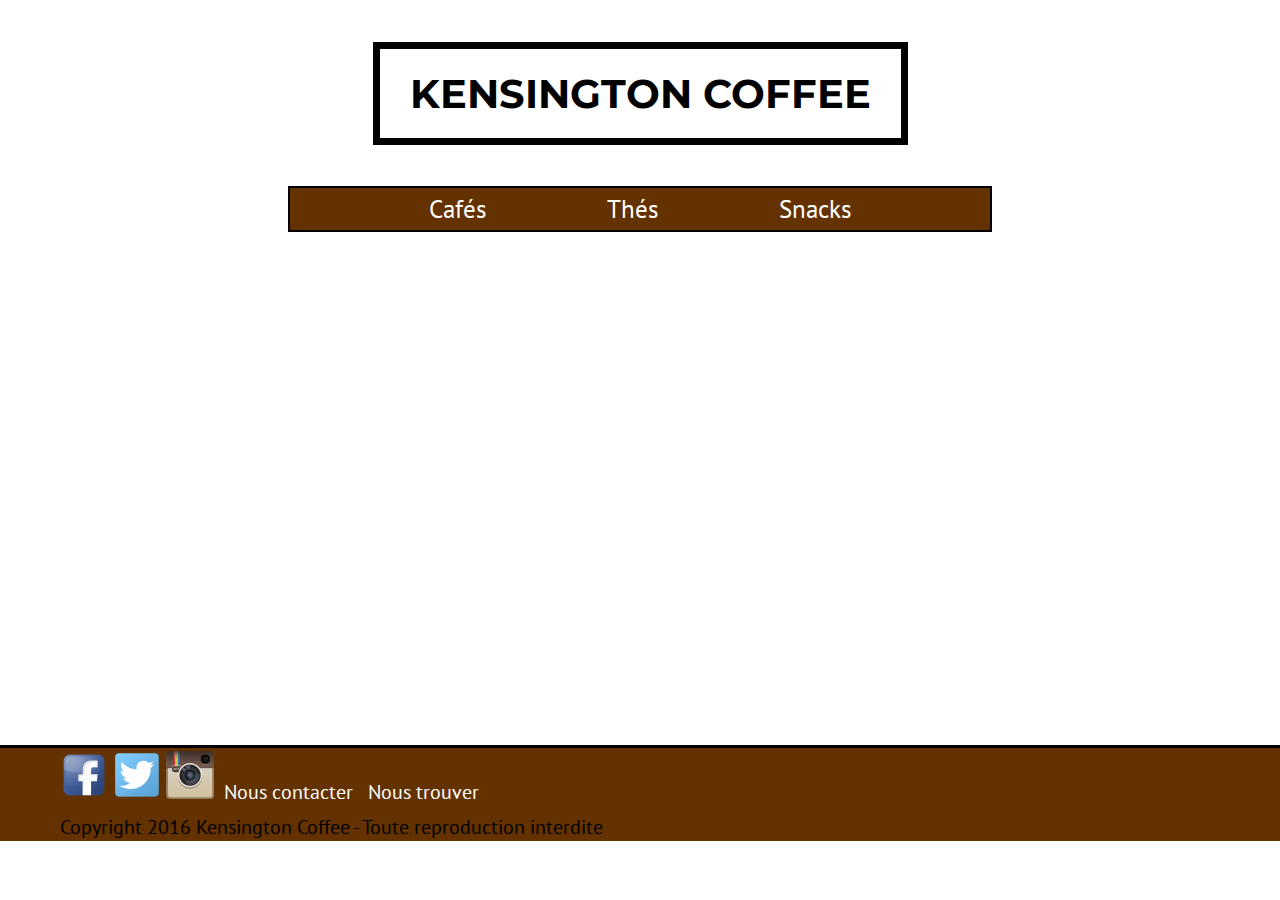
==== index.html @ b01752de "Update index.html" ====
<!DOCTYPE html>
<html lang="fr-FR">
	
	<head>
		<title>Kensington Coffee / Nancy</title>
		<meta charset="utf-8">
		<link rel="stylesheet" href="stylesheets/style.css">
		<link href='https://fonts.googleapis.com/css?family=PT+Sans' rel='stylesheet' type='text/css'>
		<link href='https://fonts.googleapis.com/css?family=Montserrat:400,700' rel='stylesheet' type='text/css'>
		
	</head>
	
	<body>
		<header>
				<h1><a class="index" href="index.html"><span id="Ken">kensington coffee</span></a></h1>
			<nav>
				<div class="table">
					<ul>
						<li class="menu-cafe">
							<a href="cafés.html">Cafés</a>
						</li>
						<li class="menu-the">
							<a href="thés.html">Thés</a>
						</li>
						<li class="menu-snack">
							<a href="snacks.html">Snacks</a>
						</li>
					</ul>
				</div>
			</nav>
		</header>

		<p class="corps">Salut tout le monde !</p>

		<footer>
			<a href="https://www.facebook.com/Kensington-Coffee-131442420255607/?fref=ts"><img src="facebook-icon.png"></a>&nbsp;<a href="http://www.twitter.com/"><img src="twitter-icon.png"></a>&nbsp;<a href="http://www.instagram.com/"><img src="instagram-icon.png"></a>&nbsp;
			<a class="link" href="mailto:">Nous contacter</a>&nbsp;&nbsp;
			<a class="link" href="https://www.google.fr/maps/place/Kensington+Coffee/@48.6900648,6.1838382,20z/data=!4m5!3m4!1s0x0000000000000000:0x55b6ea01e1d66cd2!8m2!3d48.6900304!4d6.1838691">Nous trouver</a>
			<p id="copyright">Copyright 2016 Kensington Coffee - Toute reproduction interdite</p>
		</footer>
	</body>
</html>
---- stylesheets/style.css ----
body{
	font-family: "PT Sans", sans-serif;
	font-size: 20px;
	margin: 0px;
	padding: 0px;
	background-image: url(images/fond_header.jpg);
	background-position: center;
	background-repeat: no-repeat;
	background-size: cover;
	background-attachment: fixed;
}

header{
	padding-top: 40px;
	height: 200px;
	text-align: center;
}

.index{
	text-decoration: none;
	color: black;
}

#Ken{
	background-color: white;
	border: 7px solid black;
	font-family: "Montserrat", sans-serif;
	padding: 20px 30px;
	font-size: 40px;
	text-transform: uppercase;
	text-align: center;

}


nav li{
	list-style-type: none;
	float: left;
}

li{
	margin-bottom: 0px
}

nav ul{
	margin: 0px;
	padding: 0px;
}

nav{
	width: 700px;
	margin: 67px auto;
	background-color: rgb(100, 50, 0);
	border: 2px solid black;
}

nav a{
	display: inline-block;
	text-decoration: none;
	padding: 5px 60px;
	color: white;
	text-transform: capitalize;
	font-size: 25px;
}

.table{
	display: table;
	margin: 0 auto;

}

.menu-cafe:hover{
	border-top: 3px solid black;
	background-color: rgb(60, 30, 0);
}

.menu-the:hover{
	border-top: 3px solid black;
	background-color: rgb(60, 30, 0);
}

.menu-snack:hover{
	border-top: 3px solid black;
	background-color: rgb(60, 30, 0);
}

nav li:hover a{
	padding: 1px 60px 5px 60px;
}

.corps{
	width: 800px;
	height: 500px;
	margin: 0px 0px 0px 170px;
	padding: 5px 0px 0px 50px;
	text-align: left;
	color: white;
}

footer{
	padding: 3px 0px 0px 60px;
	width: auto;
	margin: 0px auto;
	height: 90px;
	border-top: 3px solid black;
	text-align: left;
	line-height: 15px;
	background-color: rgb(100, 50, 0);

}

.link{
	display: inline-block;
	text-decoration: none;
	color: white;
	margin: 0px auto;
	
	
}
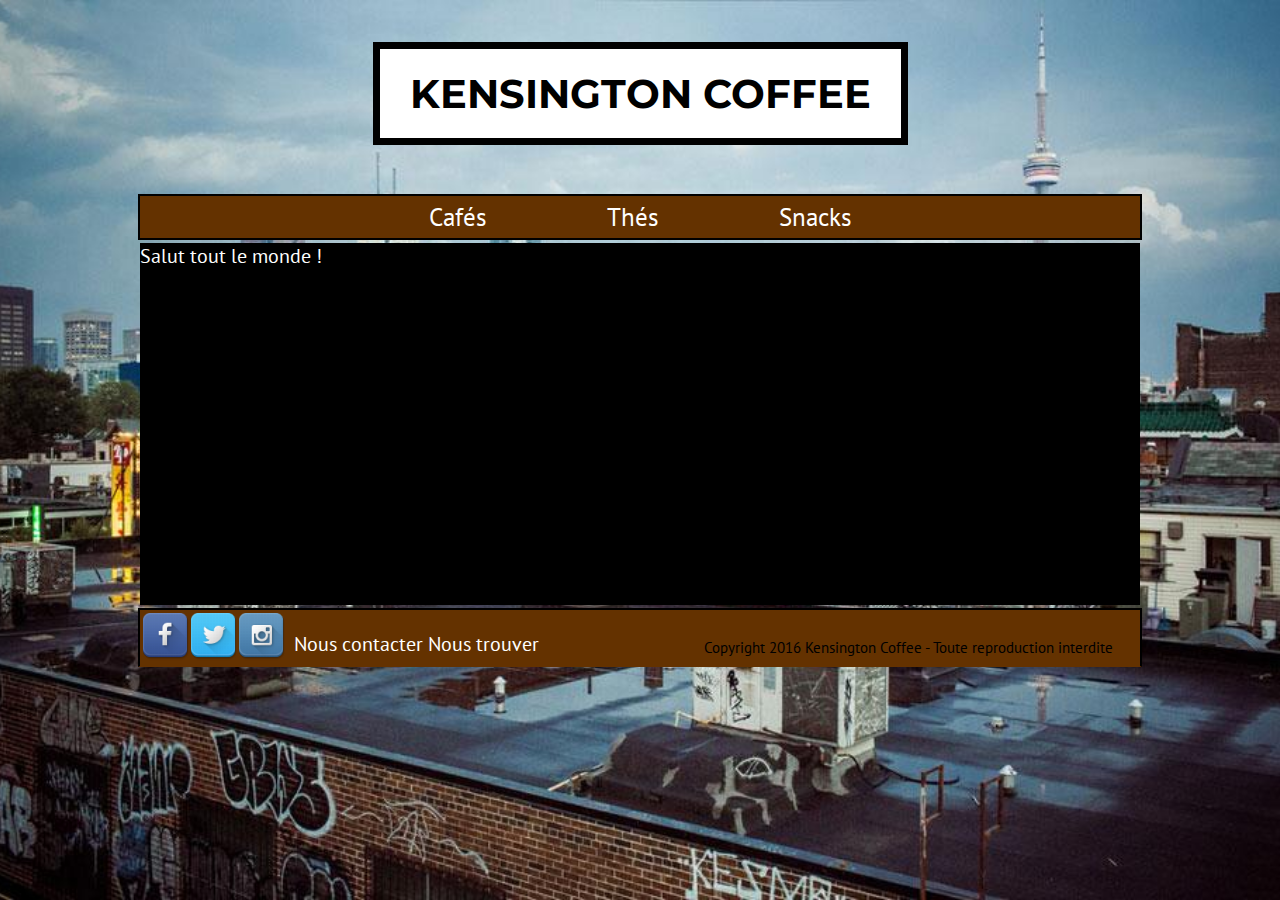
==== commit dd43e439: "Update index.html" ====
--- a/index.html
+++ b/index.html
@@ -33,8 +33,8 @@
 		<p class="corps">Salut tout le monde !</p>
 
 		<footer>
-			<a href="https://www.facebook.com/Kensington-Coffee-131442420255607/?fref=ts"><img src="facebook-icon.png"></a>&nbsp;<a href="http://www.twitter.com/"><img src="twitter-icon.png"></a>&nbsp;<a href="http://www.instagram.com/"><img src="instagram-icon.png"></a>&nbsp;
-			<a class="link" href="mailto:">Nous contacter</a>&nbsp;&nbsp;
+			<span id="links"><a href="https://www.facebook.com/Kensington-Coffee-131442420255607/?fref=ts"><img src="facebook-icon.png"></a><a href="http://www.twitter.com/"><img src="twitter-icon.png"></a><a href="http://www.instagram.com/"><img src="instagram-icon.png"></a>&nbsp;</span>
+			<a class="link" href="mailto:">Nous contacter</a>
 			<a class="link" href="https://www.google.fr/maps/place/Kensington+Coffee/@48.6900648,6.1838382,20z/data=!4m5!3m4!1s0x0000000000000000:0x55b6ea01e1d66cd2!8m2!3d48.6900304!4d6.1838691">Nous trouver</a>
 			<p id="copyright">Copyright 2016 Kensington Coffee - Toute reproduction interdite</p>
 		</footer>
--- a/stylesheets/style.css
+++ b/stylesheets/style.css
@@ -3,7 +3,7 @@
 	font-size: 20px;
 	margin: 0px;
 	padding: 0px;
-	background-image: url(images/fond_header.jpg);
+	background-image: url(../fond_header.jpg);
 	background-position: center;
 	background-repeat: no-repeat;
 	background-size: cover;
@@ -48,8 +48,8 @@
 }
 
 nav{
-	width: 700px;
-	margin: 67px auto;
+	width: 1000px;
+	margin: 75px auto;
 	background-color: rgb(100, 50, 0);
 	border: 2px solid black;
 }
@@ -89,24 +89,28 @@
 }
 
 .corps{
-	width: 800px;
-	height: 500px;
-	margin: 0px 0px 0px 170px;
-	padding: 5px 0px 0px 50px;
+	width: 1000px;
+	height: 362px;
+	margin: 3px auto;
 	text-align: left;
+	background-color: black;
 	color: white;
 }
 
 footer{
-	padding: 3px 0px 0px 60px;
-	width: auto;
+	width: 1000px;
 	margin: 0px auto;
-	height: 90px;
-	border-top: 3px solid black;
+	height: 56px;
+	border: 2px solid black;
+	border-bottom: 1px solid rgb(100, 50, 0);
 	text-align: left;
-	line-height: 15px;
 	background-color: rgb(100, 50, 0);
+}
 
+#links{
+	position: relative;
+	top: 3px;
+	left: 3px;
 }
 
 .link{
@@ -114,6 +118,16 @@
 	text-decoration: none;
 	color: white;
 	margin: 0px auto;
-	
-	
+	position: relative;
+	bottom: 7px;
 }
+
+#copyright{
+	display: inline-block;
+	position: relative;
+	margin: 0px;
+	padding: 0px;
+	right: -160px;
+	bottom: 5px;
+	font-size: 15px;
+}
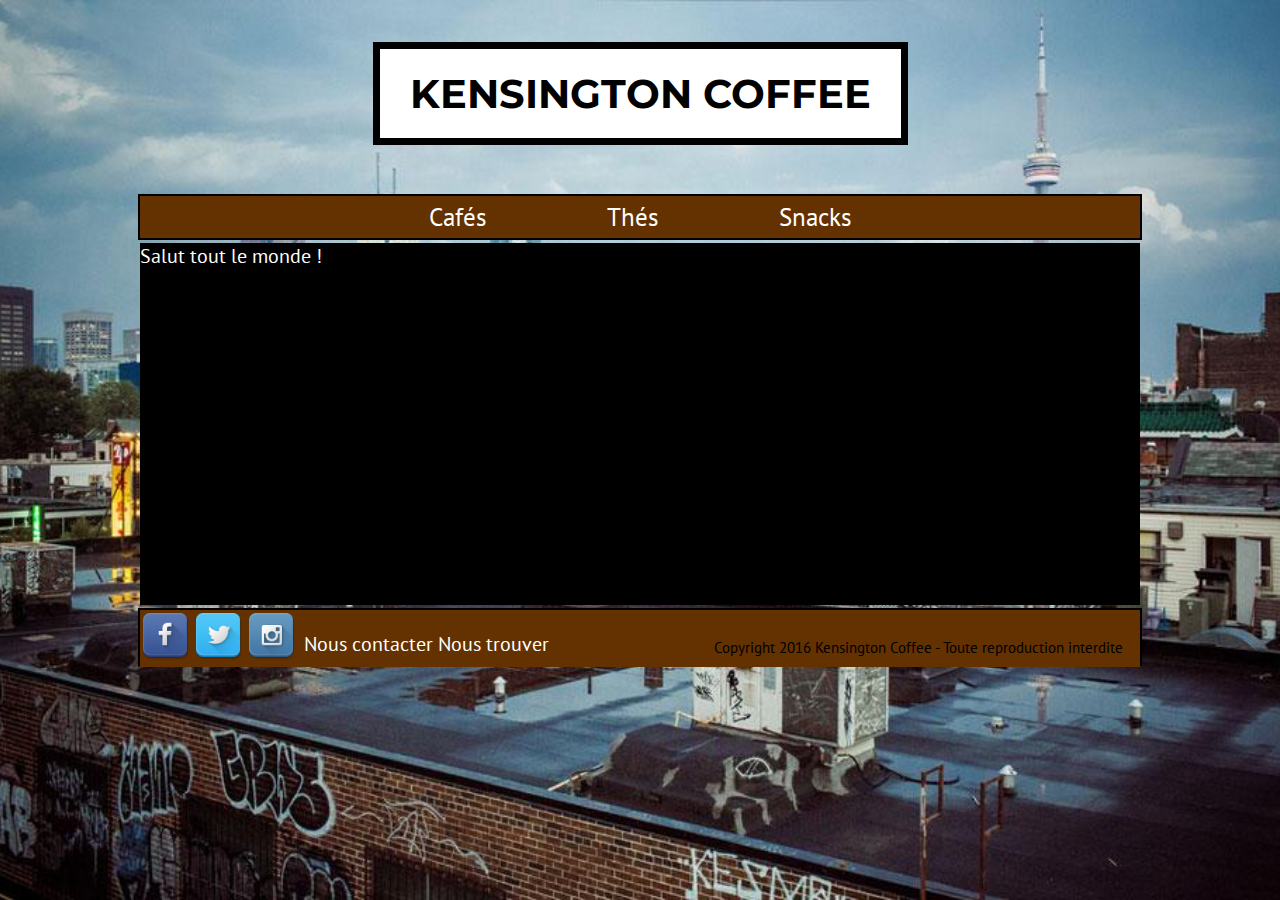
==== commit b4455051: "Update index.html" ====
--- a/index.html
+++ b/index.html
@@ -33,7 +33,7 @@
 		<p class="corps">Salut tout le monde !</p>
 
 		<footer>
-			<span id="links"><a href="https://www.facebook.com/Kensington-Coffee-131442420255607/?fref=ts"><img src="facebook-icon.png"></a><a href="http://www.twitter.com/"><img src="twitter-icon.png"></a><a href="http://www.instagram.com/"><img src="instagram-icon.png"></a>&nbsp;</span>
+			<span id="links"><a href="https://www.facebook.com/Kensington-Coffee-131442420255607/?fref=ts"><img src="facebook-icon.png"></a>&nbsp;<a href="http://www.twitter.com/"><img src="twitter-icon.png"></a>&nbsp;<a href="http://www.instagram.com/"><img src="instagram-icon.png"></a>&nbsp;</span>
 			<a class="link" href="mailto:">Nous contacter</a>
 			<a class="link" href="https://www.google.fr/maps/place/Kensington+Coffee/@48.6900648,6.1838382,20z/data=!4m5!3m4!1s0x0000000000000000:0x55b6ea01e1d66cd2!8m2!3d48.6900304!4d6.1838691">Nous trouver</a>
 			<p id="copyright">Copyright 2016 Kensington Coffee - Toute reproduction interdite</p>
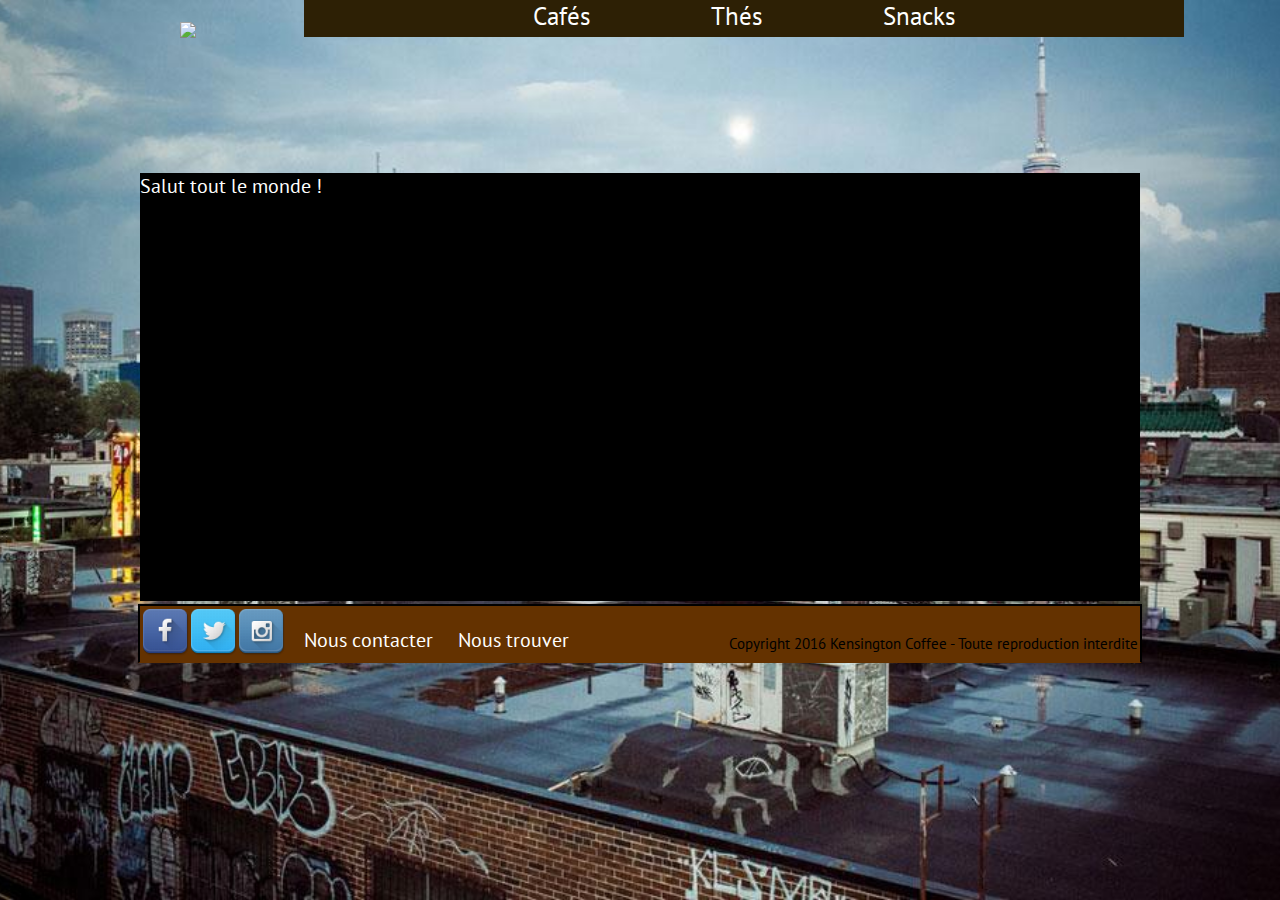
==== commit 4b42de54: "Update index.html" ====
--- a/index.html
+++ b/index.html
@@ -12,7 +12,7 @@
 	
 	<body>
 		<header>
-				<h1><a class="index" href="index.html"><span id="Ken">kensington coffee</span></a></h1>
+				<span id="Ken"><h1><img src="images/logo.png"><a class="index" href="index.html">kensington coffee</a></h1></span>
 			<nav>
 				<div class="table">
 					<ul>
@@ -33,9 +33,9 @@
 		<p class="corps">Salut tout le monde !</p>
 
 		<footer>
-			<span id="links"><a href="https://www.facebook.com/Kensington-Coffee-131442420255607/?fref=ts"><img src="facebook-icon.png"></a>&nbsp;<a href="http://www.twitter.com/"><img src="twitter-icon.png"></a>&nbsp;<a href="http://www.instagram.com/"><img src="instagram-icon.png"></a>&nbsp;</span>
-			<a class="link" href="mailto:">Nous contacter</a>
-			<a class="link" href="https://www.google.fr/maps/place/Kensington+Coffee/@48.6900648,6.1838382,20z/data=!4m5!3m4!1s0x0000000000000000:0x55b6ea01e1d66cd2!8m2!3d48.6900304!4d6.1838691">Nous trouver</a>
+				<span id="links"><a href="https://www.facebook.com/Kensington-Coffee-131442420255607/?fref=ts"><img src="facebook-icon.png"></a><a href="http://www.twitter.com/"><img src="twitter-icon.png"></a><a href="http://www.instagram.com/"><img src="instagram-icon.png"></a></span>
+				<a class="link" href="mailto:">Nous contacter</a>
+				<a class="link" href="https://www.google.fr/maps/place/Kensington+Coffee/@48.6900648,6.1838382,20z/data=!4m5!3m4!1s0x0000000000000000:0x55b6ea01e1d66cd2!8m2!3d48.6900304!4d6.1838691">Nous trouver</a>
 			<p id="copyright">Copyright 2016 Kensington Coffee - Toute reproduction interdite</p>
 		</footer>
 	</body>
--- a/stylesheets/style.css
+++ b/stylesheets/style.css
@@ -11,26 +11,28 @@
 }
 
 header{
-	padding-top: 40px;
-	height: 200px;
-	text-align: center;
+	display: inline-block;
+	height: 170px;
+	width: 500px;
+	margin-left: 180px;
+	margin-top: 0px;
+	position: relative;
+	top: -30px;
+}
+
+#Ken{
+	display: inline-block;
+
 }
 
 .index{
+	position: relative;
+	top: -100px;
 	text-decoration: none;
 	color: black;
+	text-transform: capitalize;
 }
 
-#Ken{
-	background-color: white;
-	border: 7px solid black;
-	font-family: "Montserrat", sans-serif;
-	padding: 20px 30px;
-	font-size: 40px;
-	text-transform: uppercase;
-	text-align: center;
-
-}
 
 
 nav li{
@@ -48,10 +50,12 @@
 }
 
 nav{
-	width: 1000px;
-	margin: 75px auto;
-	background-color: rgb(100, 50, 0);
-	border: 2px solid black;
+	position: relative;
+	top: -80.5px;
+	left: 124px;
+	width: 880px;
+	margin: 0;
+	background-color: rgb(45, 32, 5);
 }
 
 nav a{
@@ -86,11 +90,12 @@
 
 nav li:hover a{
 	padding: 1px 60px 5px 60px;
+	color: white;
 }
 
 .corps{
 	width: 1000px;
-	height: 362px;
+	height: 428px;
 	margin: 3px auto;
 	text-align: left;
 	background-color: black;
@@ -117,9 +122,10 @@
 	display: inline-block;
 	text-decoration: none;
 	color: white;
-	margin: 0px auto;
+	margin: 0px 10px;
 	position: relative;
 	bottom: 7px;
+	left: 5px;
 }
 
 #copyright{
@@ -127,7 +133,7 @@
 	position: relative;
 	margin: 0px;
 	padding: 0px;
-	right: -160px;
+	right: -150px;
 	bottom: 5px;
 	font-size: 15px;
 }
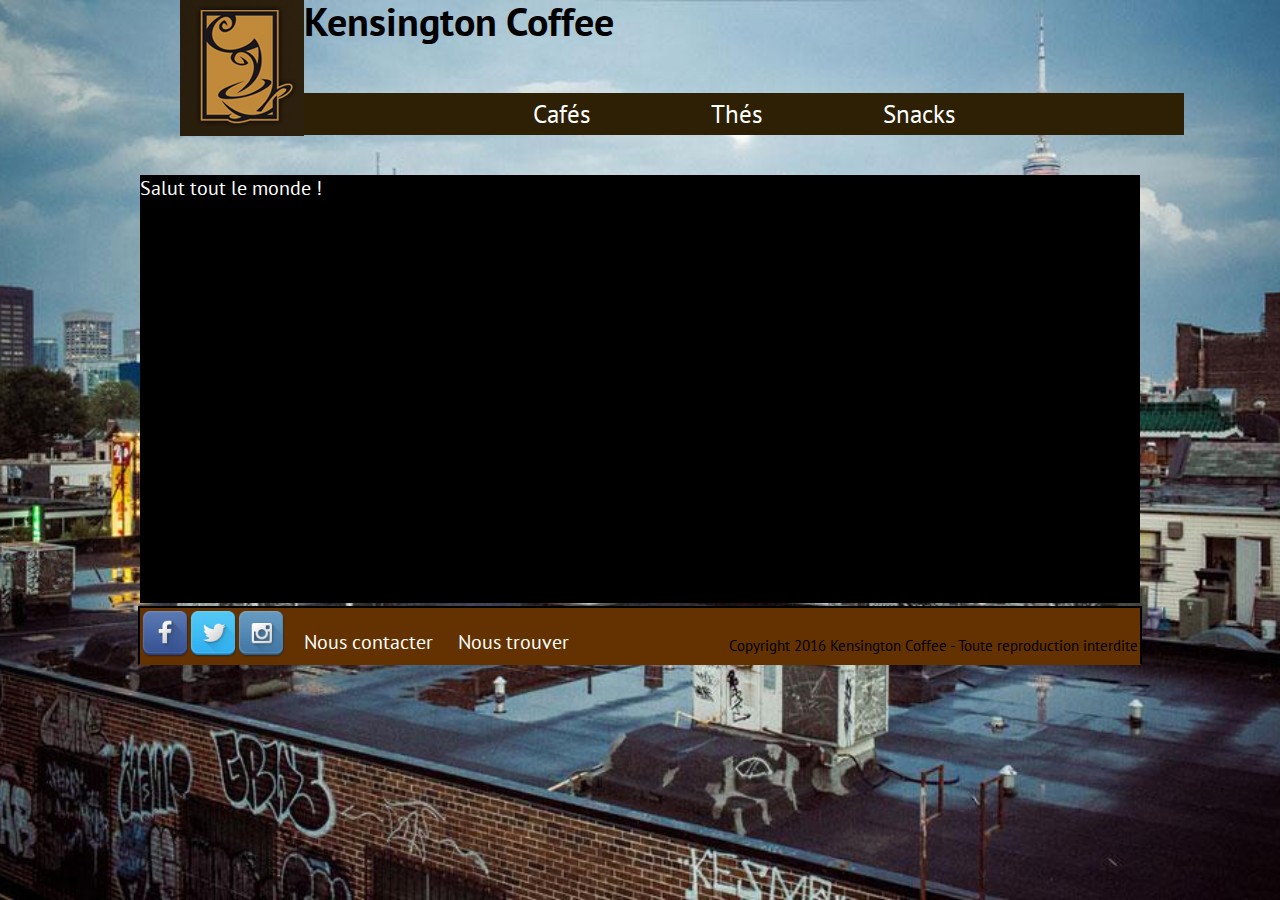
==== commit 67ae9034: "Update index.html" ====
--- a/index.html
+++ b/index.html
@@ -12,7 +12,7 @@
 	
 	<body>
 		<header>
-				<span id="Ken"><h1><img src="images/logo.png"><a class="index" href="index.html">kensington coffee</a></h1></span>
+				<span id="Ken"><h1><img src="logo.png"><a class="index" href="index.html">kensington coffee</a></h1></span>
 			<nav>
 				<div class="table">
 					<ul>
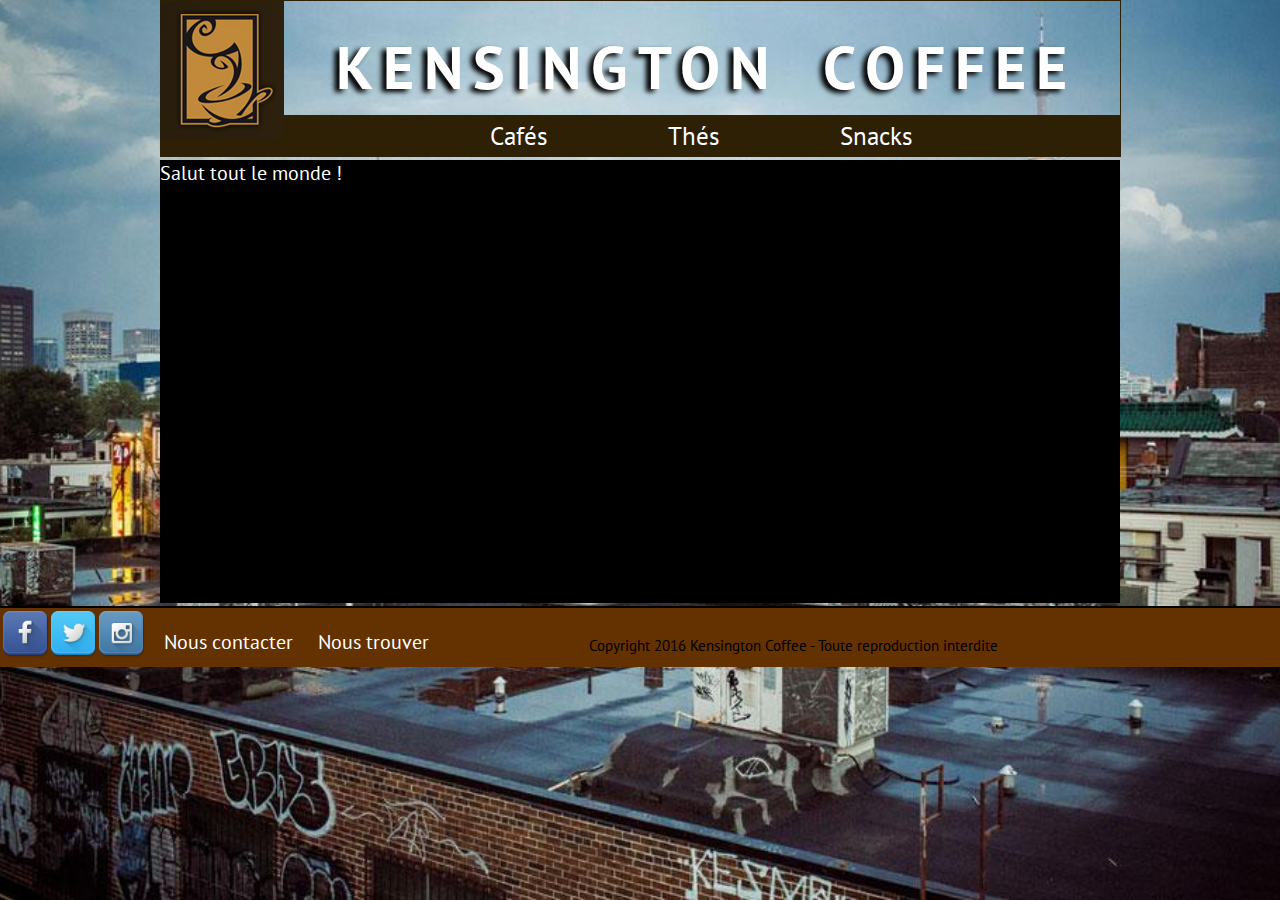
==== commit f722b718: "Update index.html" ====
--- a/index.html
+++ b/index.html
@@ -12,7 +12,7 @@
 	
 	<body>
 		<header>
-				<span id="Ken"><h1><img src="logo.png"><a class="index" href="index.html">kensington coffee</a></h1></span>
+			<img id="logo" src="logo.png"><h1><a class="index" href="index.html">kensington coffee</a></h1>
 			<nav>
 				<div class="table">
 					<ul>
--- a/stylesheets/style.css
+++ b/stylesheets/style.css
@@ -11,26 +11,30 @@
 }
 
 header{
-	display: inline-block;
-	height: 170px;
-	width: 500px;
-	margin-left: 180px;
-	margin-top: 0px;
-	position: relative;
-	top: -30px;
+	border-top: 1px solid rgb(45, 32, 5);
+	border-right: 1px solid rgb(45, 32, 5);
+	width: 75%;
+	padding: 0;
+	margin: 0 auto;
 }
 
-#Ken{
-	display: inline-block;
-
+#logo{
+	float: left;
 }
 
 .index{
-	position: relative;
-	top: -100px;
+	display: block;
+	height: 60px;
 	text-decoration: none;
-	color: black;
-	text-transform: capitalize;
+	color: white;
+	text-transform: uppercase;
+	text-align: center;
+	text-indent: 10px;
+	text-shadow: -5px 3px 5px black;
+	letter-spacing: 10px;
+	word-spacing: 20px;
+	font-size: 60px;
+	font-weight: 300px;
 }
 
 
@@ -50,11 +54,6 @@
 }
 
 nav{
-	position: relative;
-	top: -80.5px;
-	left: 124px;
-	width: 880px;
-	margin: 0;
 	background-color: rgb(45, 32, 5);
 }
 
@@ -94,8 +93,8 @@
 }
 
 .corps{
-	width: 1000px;
-	height: 428px;
+	width: 75%;
+	height: 443px;
 	margin: 3px auto;
 	text-align: left;
 	background-color: black;
@@ -103,11 +102,10 @@
 }
 
 footer{
-	width: 1000px;
+	width: 100%;
 	margin: 0px auto;
-	height: 56px;
-	border: 2px solid black;
-	border-bottom: 1px solid rgb(100, 50, 0);
+	height: 59px;
+	border-top: 2px solid black;
 	text-align: left;
 	background-color: rgb(100, 50, 0);
 }
